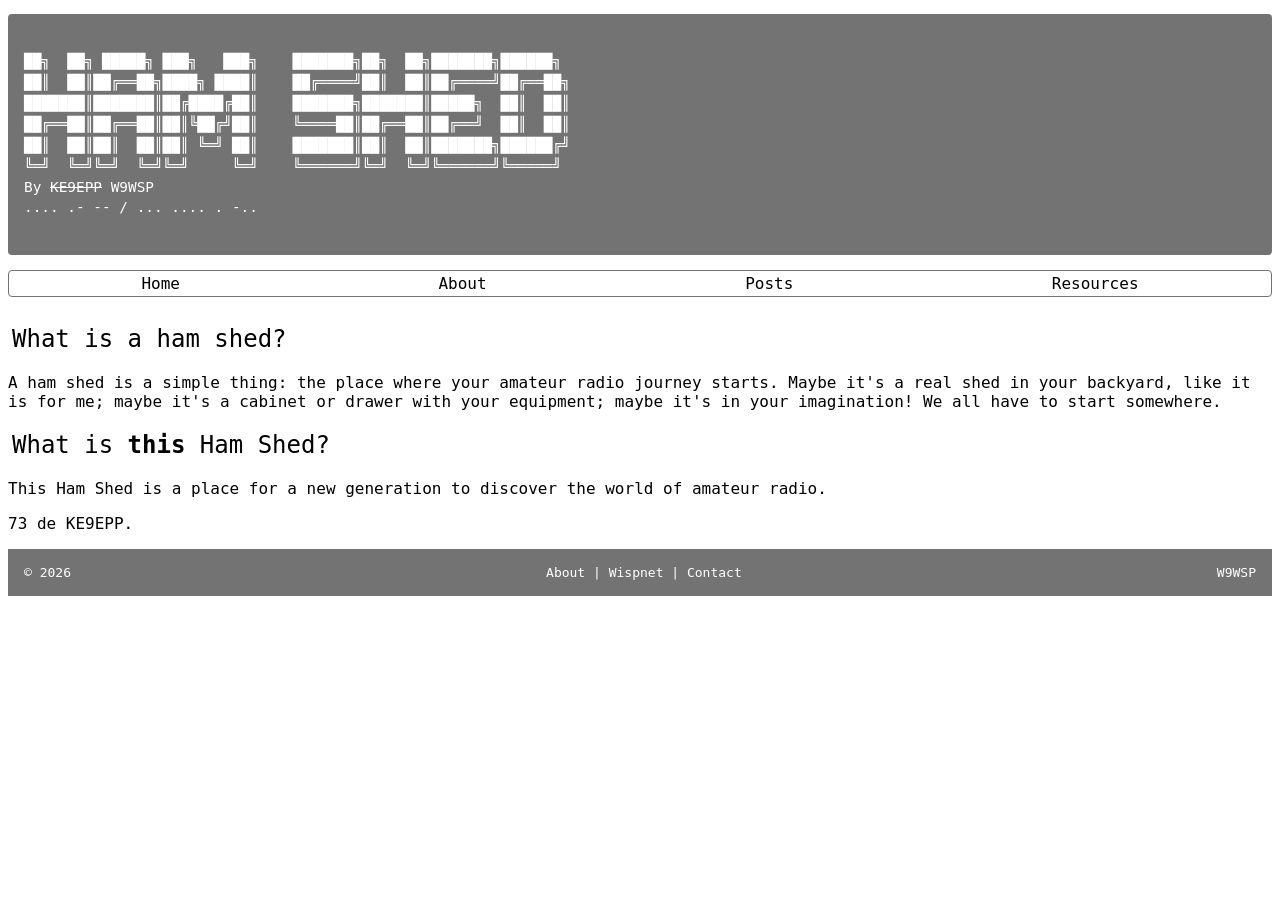
==== about/index.html @ 3349a98e "Restructured Filepaths for the About Page - Moved the "About" page [abt.html] to its own subdirector" ====
<!DOCTYPE html>
<html lang="en">
    <head>
        <meta charset="UTF-8">
        <meta name="viewport" content="width=device-width, initial-scale=1">
        <meta name="description" content="About the Ham Shed">
        <meta name="theme-color" content="#737373">
        <meta property="og:title" content="Ham Shed - About">
        <meta property="og:description" content="About the Ham Shed">
        <meta property="og:image" content="./rss/svgl/greenhamshed.svg">
        <meta property="og:type" content="website">
        <link rel="icon" href="../rss/svgl/greenhamshed.svg" type="image/svg+xml">
        <link rel="stylesheet" href="../rss/css/hs.css">
        <title>Ham Shed – About</title>
    </head>
    <body>
    <main>
<div class="headcontainer">
        <pre class="desk-banner">

██╗  ██╗ █████╗ ███╗   ███╗    ███████╗██╗  ██╗███████╗██████╗ 
██║  ██║██╔══██╗████╗ ████║    ██╔════╝██║  ██║██╔════╝██╔══██╗
███████║███████║██╔████╔██║    ███████╗███████║█████╗  ██║  ██║
██╔══██║██╔══██║██║╚██╔╝██║    ╚════██║██╔══██║██╔══╝  ██║  ██║
██║  ██║██║  ██║██║ ╚═╝ ██║    ███████║██║  ██║███████╗██████╔╝
╚═╝  ╚═╝╚═╝  ╚═╝╚═╝     ╚═╝    ╚══════╝╚═╝  ╚═╝╚══════╝╚═════╝
By <s>KE9EPP</s> W9WSP                          
.... .- -- / ... .... . -..                 
        </pre>
        <pre class="mobile-banner">

██╗  ██╗ █████╗ ███╗   ███╗     
██║  ██║██╔══██╗████╗ ████║     
███████║███████║██╔████╔██║     
██╔══██║██╔══██║██║╚██╔╝██║     
██║  ██║██║  ██║██║ ╚═╝ ██║     
╚═╝  ╚═╝╚═╝  ╚═╝╚═╝     ╚═╝     
                                
███████╗██╗  ██╗███████╗██████╗ 
██╔════╝██║  ██║██╔════╝██╔══██ 
███████╗███████║█████╗  ██║  ██║
╚════██║██╔══██║██╔══╝  ██║  ██║
███████║██║  ██║███████╗██████╔╝
╚══════╝╚═╝  ╚═╝╚══════╝╚═════╝ 
By <s>KE9EPP</s> W9WSP                  
.... .- -- / ... .... . -..     
        </pre>
</div>
            <nav>
                <a href="../index.html">Home</a>
                <a href="./">About</a>
                <a href="../blog.html">Posts</a>
                <a href="../resources/">Resources</a>
            </nav>

        <div class="abouttext">
            <h2>What is a ham shed?</h2>
            <p>A ham shed is a simple thing: the place where your amateur radio journey starts. Maybe it's a real shed in your backyard, like it is for me; maybe it's a cabinet or drawer with your equipment; maybe it's in your imagination! We all have to start somewhere. </p>
            <h2>What is <b>this</b> Ham Shed?</h2>
            <p>This Ham Shed is a place for a new generation to discover the world of amateur radio. </p>
            <p>73 de KE9EPP.</p>

        </div>
        <footer>
            <div class="foot-left">&copy 2026 </div>
            <div class="foot-center"><a href="./">About</a> | <a href="https://wisp.wispnet.org">Wispnet</a> | <a href="mailto:whiskey9wsp@gmail.com?subject=Hello">Contact</a></div>
            <div class="foot-right"><a href="https://www.qrz.com/db/W9WSP">W9WSP</a></div>
        </footer>

    </body>
</html>
---- rss/css/hs.css ----
/* Basic Styles***********************************************************************/
h1 {
  font-weight:700;
  
}
h2 {
  margin-left: 0.25rem;
  font-family: inherit;
  font-weight: 500;
  font-size: 1.5rem;
}
h3 {
  font-weight: 550;
}
body {
  font-family: ui-monospace, SFMono-Regular, Menlo, Monaco, Consolas, monospace;
  background-color: #FFFFFF;
  color: #000;
}
p a, ul a {
  text-decoration: none;
  color: inherit;
}
p a:hover, ul a:hover {
  text-decoration: underline;
  font-weight: bold;
  transition: ease 10ms;
}

/* Navigation Styles***********************************************************************/
nav {
  justify-content: space-around;
  align-content: start;
  grid-template-columns: auto auto auto;
  display: flex;
  padding: 0.2rem;
  margin-bottom: 0.5rem;
  margin-top: 0.5rem;
  border: 1px solid #737373;
  border-radius: 4px;
  color: #000000;
  background: #fff;
}
nav a {
  color: inherit;
  text-decoration: none;
}
nav a:hover {
  color: inherit;
  text-decoration: none;
  font-weight: bold;
}

/* Footer Styles***********************************************************************/
footer {
    font-size: small;
    justify-content: space-between;
    position: relative;
    padding: 16px;
    border-color: #737373;
    background-color: #737373;
    color: #FFFFFF;
    align-items: center;
    display: flex;
}
footer a {
    color: #FFFFFF;
    text-decoration: none;
}
footer a:hover {
    color: #73737373;
    text-decoration: underline;
}
.foot-left {
    position: static;
    justify-self: left;
}
.foot-left a {
    color: #FFFFFF;
    text-decoration: none;
}
.foot-left a:hover {
    color: #eeeeee;
    text-decoration: underline;
}
.foot-center {
    position: static;
    justify-self: center;
}
.foot-center a {
    color: #FFFFFF;
    text-decoration: none;
}
.foot-center a:hover {
    color: #eeeeee;
    text-decoration: underline;
}
.foot-right {
    position: static;
    justify-self: right;
}
.foot-right a {
    color: #FFFFFF;
    text-decoration: none;
}
.foot-right a:hover {
    color: #eeeeee;
    text-decoration: underline;
}

/* Post Styles***********************************************************************/
article .post {
    border-color:#737373;
    border-radius: 4px;
}
/* 195, 167, 54 */

/* Non-Selfmade Self-Edited*/

/* Banner Styles***********************************************************************/
pre {
  background-color: #737373;
  color: #ffff;
  padding: 16px;
  overflow-x: auto;
  border-radius: 4px;
  border-color:#000000;
  font-family: ui-monospace, SFMono-Regular, Menlo, Monaco, Consolas, monospace;
  font-size: 0.9rem;
  line-height: 1.45;
}
pre code {
  background: none;
  padding: 0;
  color: inherit;
  white-space: pre;
}
.desk-banner {
  display: block;
}
.mobile-banner {
  display: none;
}
@media (max-width: 599px) {
  .desk-banner {
    display: none;
  }
  .mobile-banner {
    display: block;
    text-align: center;
  }
}

/* Post Styles***********************************************************************/
.blog .post {
  margin-bottom: 20px;
}
/*
.card a:hover {
    text-decoration: underline;
    transition: ease, 100ms;
}
*/
/* Card Styles***********************************************************************/
/* NSM SE */
.card-container {
  display: flex;
  flex-wrap: wrap;
  gap: 15px; 
  padding-bottom: 20px;
}

.card {
  flex: 0 0 calc(50% - 15px);
  box-sizing: border-box;
  padding: 16px;
  display: block;
  border: 1px solid #737373;
  border-radius: 4px;
  text-decoration: none;
  color: inherit;
  background: #fff;
  
}
.card:hover {
  background: #f5f5f5;
  transition: ease 10ms;
} 
.card h2, .card p, .card small {color: #000;}
.card a {
    color: #000;
    text-decoration: none;
}
.card a:hover {
    font-weight: bolder;
}
@media (min-width:600px) {.card-container {width: 99.8vw;}}
@media (max-width: 599px) {.card {flex: 0 0 100%;}}
/* Home Styles***********************************************************************/

.hometext::after {
  content: "";
  display: block;
  clear: both;
  margin-bottom: -1rem;
}
/* About Styles***********************************************************************/
.abouttext {
    position: relative;
    align-content: center;
}
/*
.biigshed {
  width: 70vw;
  height: 100vh;
  display: block;
  margin-right: 20px;
}
@media (max-width: 599px) {
.biigshed {
  width: 97vw;
  height: 100vh;
  display: block;
  margin-right: 0px;
}
}
*/

/* Image Styles***********************************************************************/
.shed-image {
  float: right;
  width: 200px;
  margin: 0 0 20px 7px;
  border-radius: 4px;
}

/* Misc. Styles***********************************************************************/

  .linedtitle {
  display: flex;
  align-items: center;
}
.linedtitle::after {
  content: "";
  flex: 1;
  height: 1px;
  background: #737373;
  margin-left: 10px;
}

hr {
  clear: left;
  all: unset;
  display: block;
  height: 0.5px;
  background: #737373;
  margin: 1rem 0;
}
ul {
  list-style: none;
}
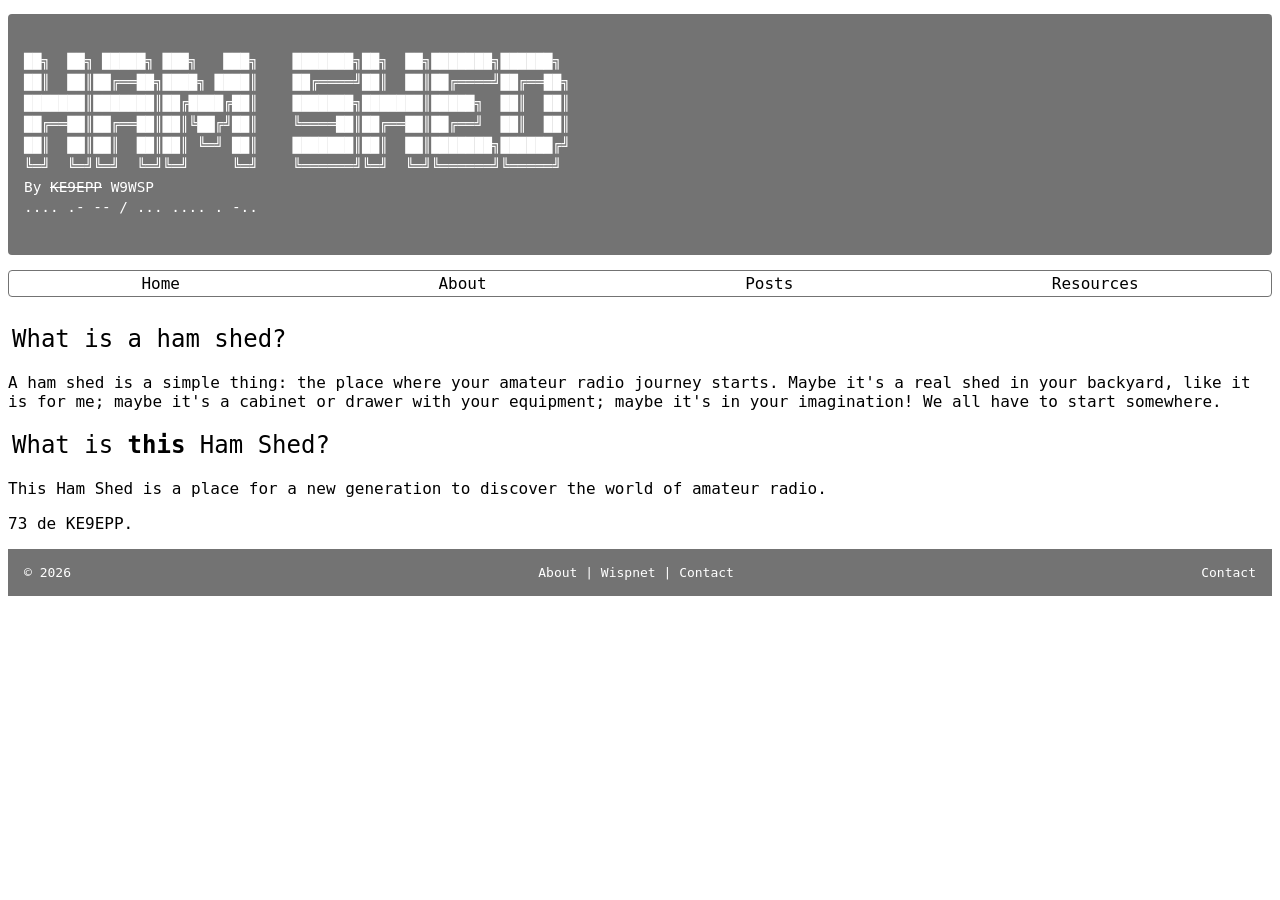
==== commit d1f3f0a1: "Updated "Contact" Footer Link" ====
--- a/about/index.html
+++ b/about/index.html
@@ -63,8 +63,8 @@
         </div>
         <footer>
             <div class="foot-left">&copy 2026 </div>
-            <div class="foot-center"><a href="./">About</a> | <a href="https://wisp.wispnet.org">Wispnet</a> | <a href="mailto:whiskey9wsp@gmail.com?subject=Hello">Contact</a></div>
-            <div class="foot-right"><a href="https://www.qrz.com/db/W9WSP">W9WSP</a></div>
+            <div class="foot-center"><a href="./">About</a> | <a href="https://wisp.wispnet.org">Wispnet</a> | <a href="https://qrz.com/db/WSP"">Contact</a></div>
+            <div class="foot-right"><a href="https://www.qrz.com/db/W9WSP">Contact</a></div>
         </footer>
 
     </body>
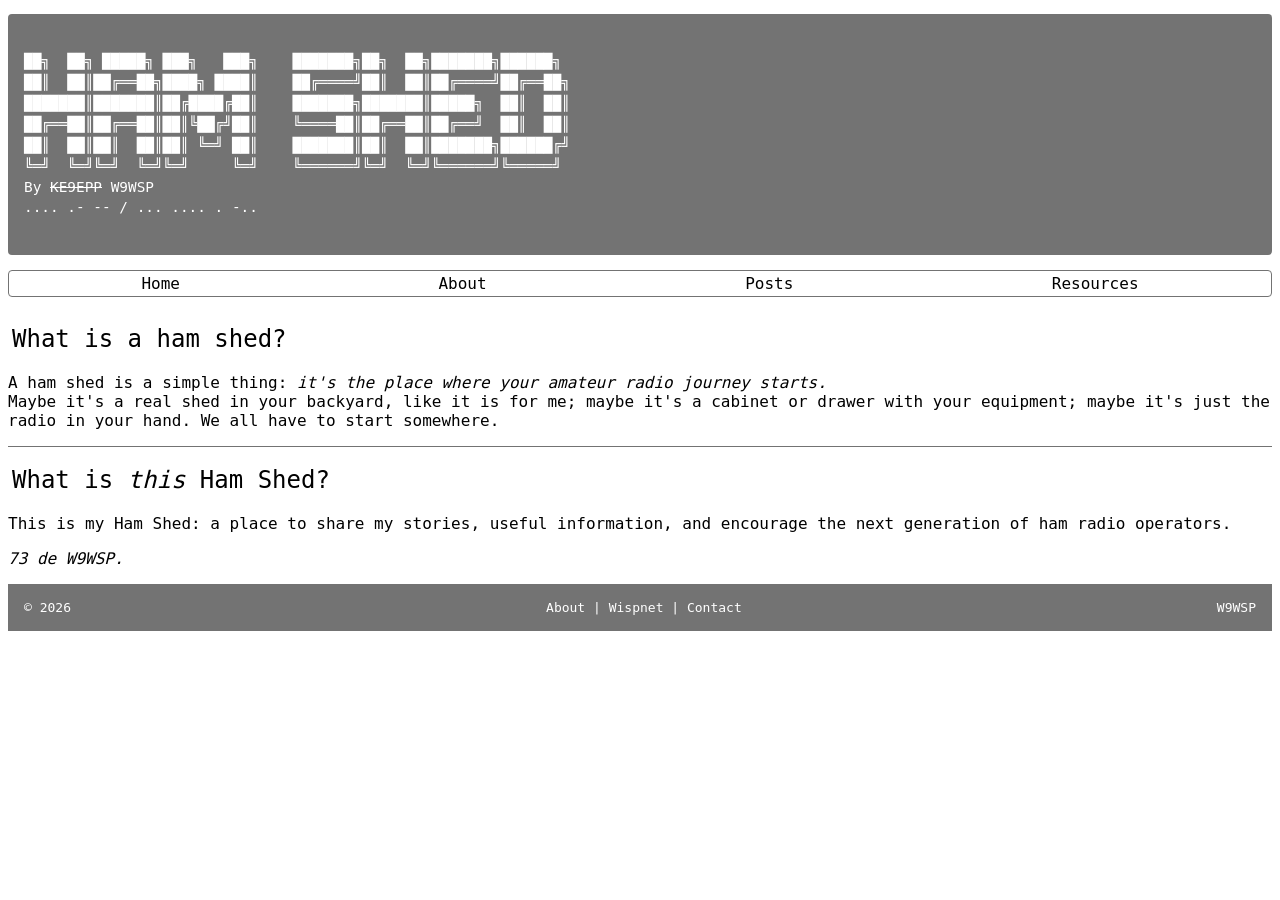
==== commit 8a4b538f: "Updated Main and About Pages - Fixed some grammar on the main page. - Revised the "about" page/secti" ====
--- a/about/index.html
+++ b/about/index.html
@@ -55,16 +55,19 @@
 
         <div class="abouttext">
             <h2>What is a ham shed?</h2>
-            <p>A ham shed is a simple thing: the place where your amateur radio journey starts. Maybe it's a real shed in your backyard, like it is for me; maybe it's a cabinet or drawer with your equipment; maybe it's in your imagination! We all have to start somewhere. </p>
-            <h2>What is <b>this</b> Ham Shed?</h2>
-            <p>This Ham Shed is a place for a new generation to discover the world of amateur radio. </p>
-            <p>73 de KE9EPP.</p>
+            <p>A ham shed is a simple thing: <i>it's the place where your amateur radio journey starts.</i> 
+                <br>
+                Maybe it's a real shed in your backyard, like it is for me; maybe it's a cabinet or drawer with your equipment; maybe it's just the radio in your hand. We all have to start somewhere. </p>
+            <hr>
+            <h2>What is <i>this</i> Ham Shed?</h2>
+            <p>This is my Ham Shed: a place to share my stories, useful information, and encourage the next generation of ham radio operators.</p>
+            <p><i>73 de W9WSP.</i></p>
 
         </div>
         <footer>
             <div class="foot-left">&copy 2026 </div>
-            <div class="foot-center"><a href="./">About</a> | <a href="https://wisp.wispnet.org">Wispnet</a> | <a href="https://qrz.com/db/WSP"">Contact</a></div>
-            <div class="foot-right"><a href="https://www.qrz.com/db/W9WSP">Contact</a></div>
+            <div class="foot-center"><a href="./">About</a> | <a href="https://wispnet.org">Wispnet</a> | <a href="https://qrz.com/db/W9WSP"">Contact</a></div>
+            <div class="foot-right"><a href="https://www.qrz.com/db/W9WSP">W9WSP</a></div>
         </footer>
 
     </body>
--- a/rss/css/hs.css
+++ b/rss/css/hs.css
@@ -13,6 +13,7 @@
   font-weight: 550;
 }
 body {
+  
   font-family: ui-monospace, SFMono-Regular, Menlo, Monaco, Consolas, monospace;
   background-color: #FFFFFF;
   color: #000;
@@ -30,8 +31,8 @@
 /* Navigation Styles***********************************************************************/
 nav {
   justify-content: space-around;
-  align-content: start;
-  grid-template-columns: auto auto auto;
+  /* align-content: start;  Apparently these don't do anything? */
+  /* grid-template-columns: auto auto auto; I'm leaving these lines here just in case... for later. */
   display: flex;
   padding: 0.2rem;
   margin-bottom: 0.5rem;
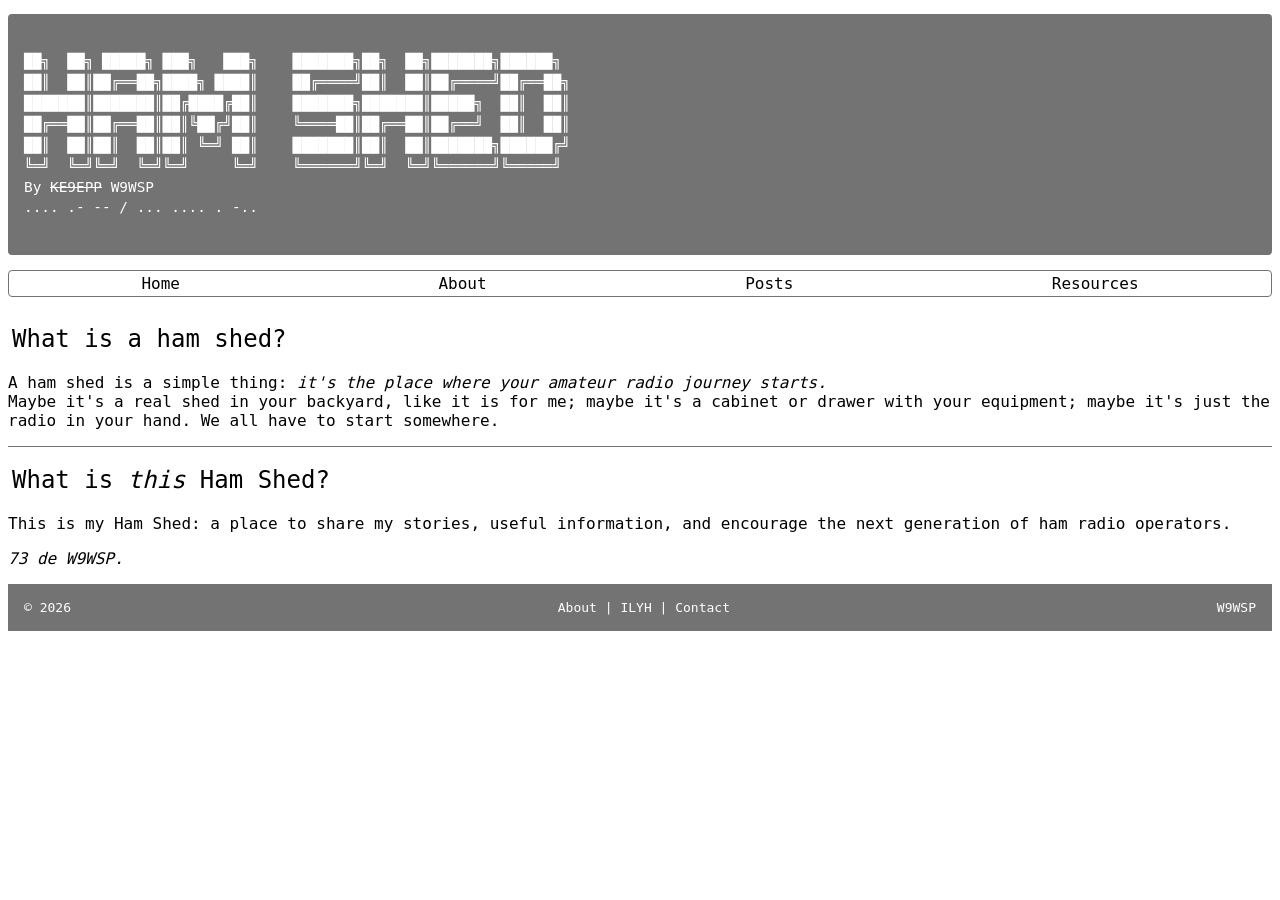
==== commit 190544d4: "Update Footer Link - Changed the center footer link from Wispnet to the ILYH. - Added a subheader-th" ====
--- a/about/index.html
+++ b/about/index.html
@@ -37,7 +37,7 @@
 ╚═╝  ╚═╝╚═╝  ╚═╝╚═╝     ╚═╝     
                                 
 ███████╗██╗  ██╗███████╗██████╗ 
-██╔════╝██║  ██║██╔════╝██╔══██ 
+██╔════╝██║  ██║██╔════╝██╔══██╗
 ███████╗███████║█████╗  ██║  ██║
 ╚════██║██╔══██║██╔══╝  ██║  ██║
 ███████║██║  ██║███████╗██████╔╝
@@ -66,7 +66,7 @@
         </div>
         <footer>
             <div class="foot-left">&copy 2026 </div>
-            <div class="foot-center"><a href="./">About</a> | <a href="https://wispnet.org">Wispnet</a> | <a href="https://qrz.com/db/W9WSP"">Contact</a></div>
+            <div class="foot-center"><a href="./">About</a> | <a href="https://ilyh.club">ILYH</a> | <a href="https://qrz.com/db/W9WSP"">Contact</a></div>
             <div class="foot-right"><a href="https://www.qrz.com/db/W9WSP">W9WSP</a></div>
         </footer>
 
